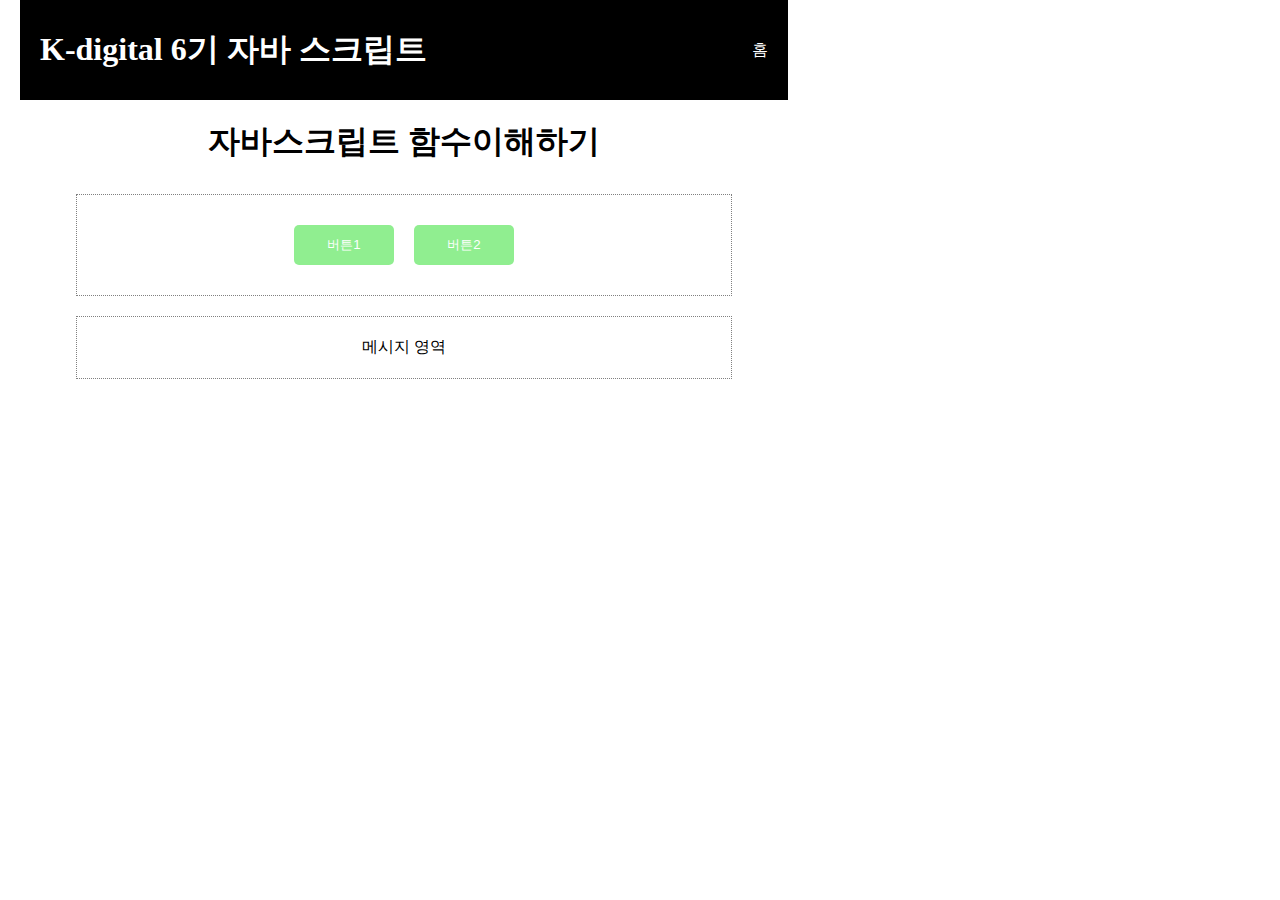
==== 03/03.html @ bc61c779 "0222" ====
<!DOCTYPE html>
<html lang="en">

<head>
    <meta charset="UTF-8">
    <meta name="viewport" content="width=device-width, initial-scale=1.0">
    <title>k-digital 6기</title>
    <link rel="stylesheet" href="../index.css">
    <link rel="stylesheet" href="./03.css">
    <!-- 자바스크립트 위치1 -->
    <!-- <script>
        alert("안녕하세요");
    </script> -->
    <!-- 자바스크립트 외부 파일 -->
    <script src="./03.js"></script>
</head>

<body>
    <main>
        <header>
            <H1>K-digital 6기 자바 스크립트</H1>
            <div>
                홈
            </div>
        </header>
        <section>
            <h1>자바스크립트 함수이해하기</h1>
            <div id="butArea">
                <button onclick="handleClick(1)">버튼1</button> <!--클릭 된 경우-->
                <button onclick="handleClick(2)">버튼2</button>
            </div>
            <div id="msgArea">
                메시지 영역
            </div>
        </section>
        <!-- 자바스크립트 위치2 -->
        <!-- <script>
            alert("안녕하세요");
        </script> -->
    </main>
</body>

</html>
<!-- 자바스크립트 위치3
<script>
    alert("안녕하세요");
</script> -->
---- index.css ----
* {
    padding: 0px;
    margin: 0px;
}

main {
    width: 60%;
    margin-left: 20px;
}

header {
    background-color: black;
    color: white;
    display: flex;
    justify-content: space-between;
    /*양옆으로*/
    height: 100px;
    align-items: center;
    /*중간으로*/
    padding: 0px 20px 0px 20px;
    /*0px 20px과 동일*/
}

article {
    display: flex;
    flex-direction: column;
    justify-content: center;
    align-items: center;
    margin-top: 20px;
}

article ul {
    width: 80%;
    /*main에서 준 60%의 80%*/
    background-color: lightcyan;
    list-style: none;
}

article li {
    display: flex;
    align-items: center;
    height: 20px;
    border: 1px dotted gray;
    padding: 10px;
}

article li:hover {
    background-color: lightblue;
}

article a {
    text-decoration: none;
}

section h1 {
    display: flex;
    padding: 20px;
    justify-content: center;
    align-items: center;
}

section div {
    width: 80%;
    display: flex;
    justify-content: center;
    align-items: center;
    border: 1px dotted gray;
    padding: 20px;
    margin: 10px;
}
section {
    display: flex;
    justify-content: center;
    align-items: center;
    flex-direction: column;
}
---- 03/03.css ----
button {
    width: 100px;
    height: 40px;
    background-color: lightgreen;
    color: white;
    border: 0px;
    margin: 10px;
    padding: 10px;
    border-radius: 5px;
}
button:hover {
    background-color: greenyellow;
    color: white;
    cursor: pointer;  /*커서가 가면 마우스모양 바뀜*/
}
h2 {
    font-size: medium;
    color: blue;
}
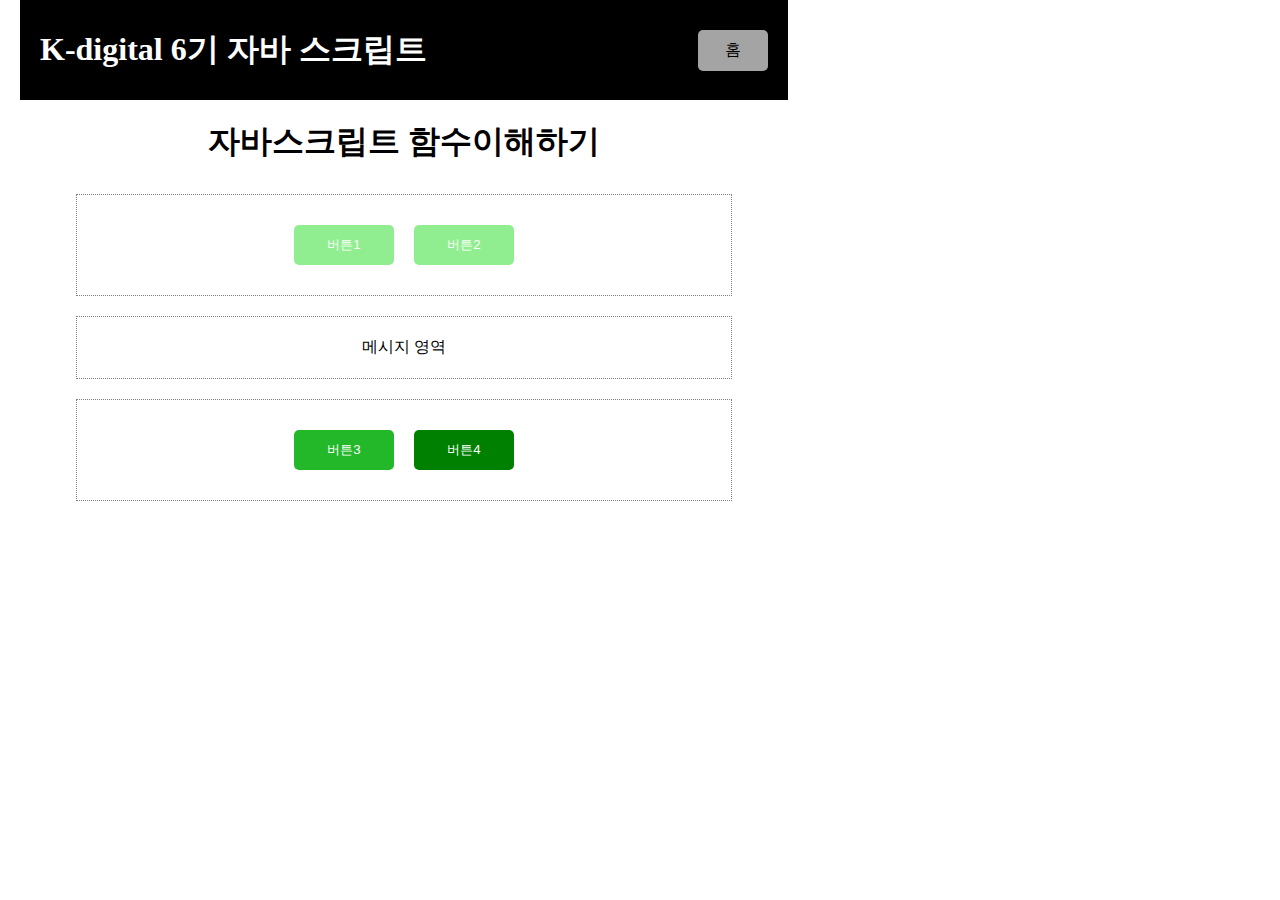
==== commit a371d2a1: "but" ====
--- a/03/03.html
+++ b/03/03.html
@@ -20,17 +20,20 @@
         <header>
             <H1>K-digital 6기 자바 스크립트</H1>
             <div>
-                홈
+                <a href="/index.html">홈</a>
             </div>
         </header>
         <section>
             <h1>자바스크립트 함수이해하기</h1>
-            <div id="butArea">
+            <div id="butArea" class="butGroup">
                 <button onclick="handleClick(1)">버튼1</button> <!--클릭 된 경우-->
                 <button onclick="handleClick(2)">버튼2</button>
             </div>
             <div id="msgArea">
                 메시지 영역
+            </div>
+            <div id="butArea2" class="butGroup">
+                
             </div>
         </section>
         <!-- 자바스크립트 위치2 -->
--- a/index.css
+++ b/index.css
@@ -73,4 +73,14 @@
     justify-content: center;
     align-items: center;
     flex-direction: column;
+}
+header a{
+text-decoration: none;
+display: inline-flex;
+color: black;
+padding: 10px;
+border-radius: 5px;
+background-color: rgb(165, 164, 164);
+width: 50px;
+justify-content: center;
 }--- a/03/03.css
+++ b/03/03.css
@@ -8,7 +8,7 @@
     padding: 10px;
     border-radius: 5px;
 }
-button:hover {
+button:hover, #butArea2 button:hover {
     background-color: greenyellow;
     color: white;
     cursor: pointer;  /*커서가 가면 마우스모양 바뀜*/
@@ -16,4 +16,10 @@
 h2 {
     font-size: medium;
     color: blue;
+}
+#bt4 {
+    background-color: green;
+}
+#bt3 {
+    background-color: rgb(35, 184, 42);
 }